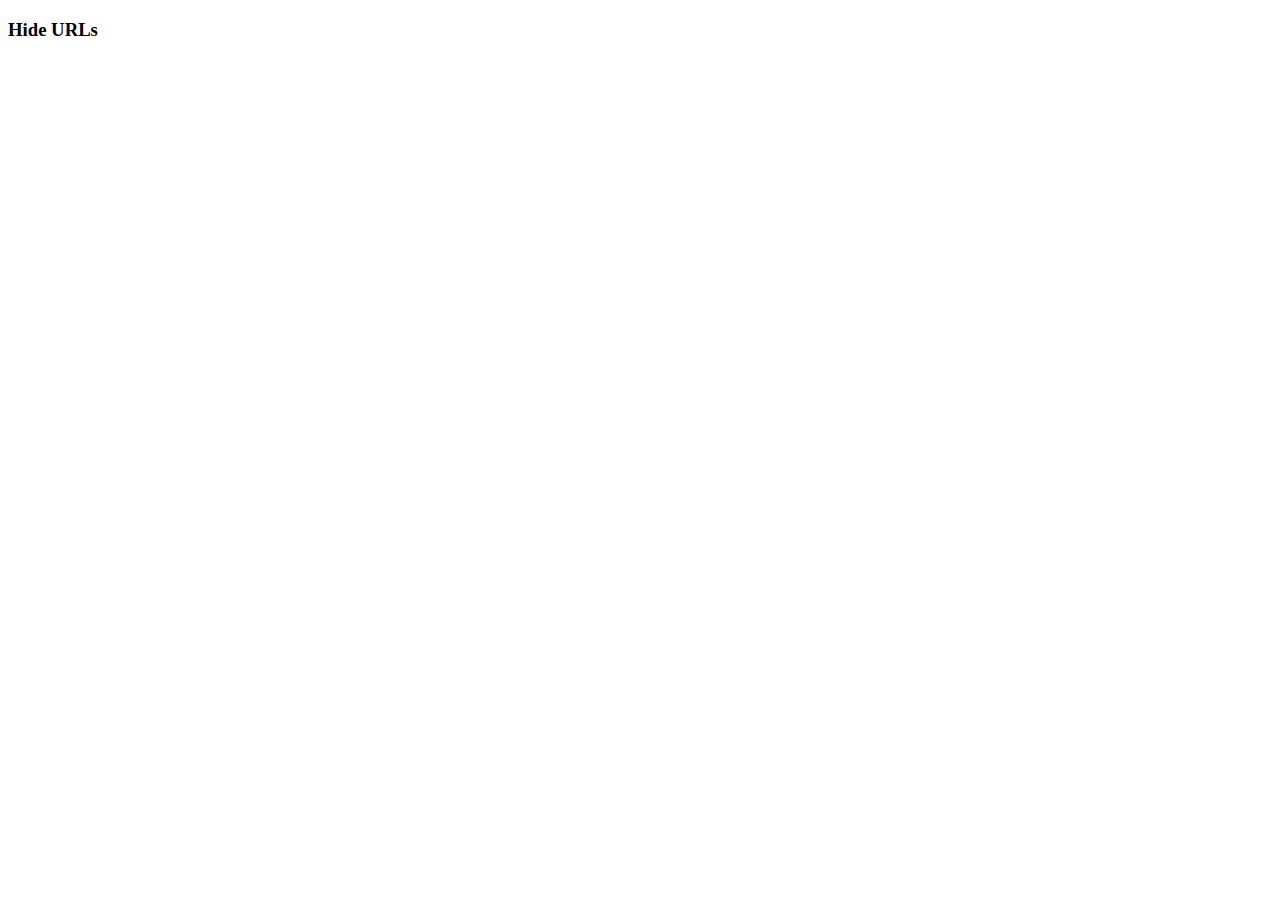
==== popup.html @ 5d8dfc85 "ポップアップを作成" ====
<!DOCTYPE html>
<html>
  <head>
    <title> Hide Unnecessary Site</title>
    <script type="text/javascript" src="jquery-3.3.1.min.js"></script>
    <script type="text/javascript" src="popup.js"></script>
    <link rel="stylesheet" type="text/css" href="popup.css">
  </head>

  <body>
    <h3>Hide URLs</h3>
    <div id="urls"></div>
  </body>
</html>
---- popup.css ----
body {
  min-width: 300px;
}
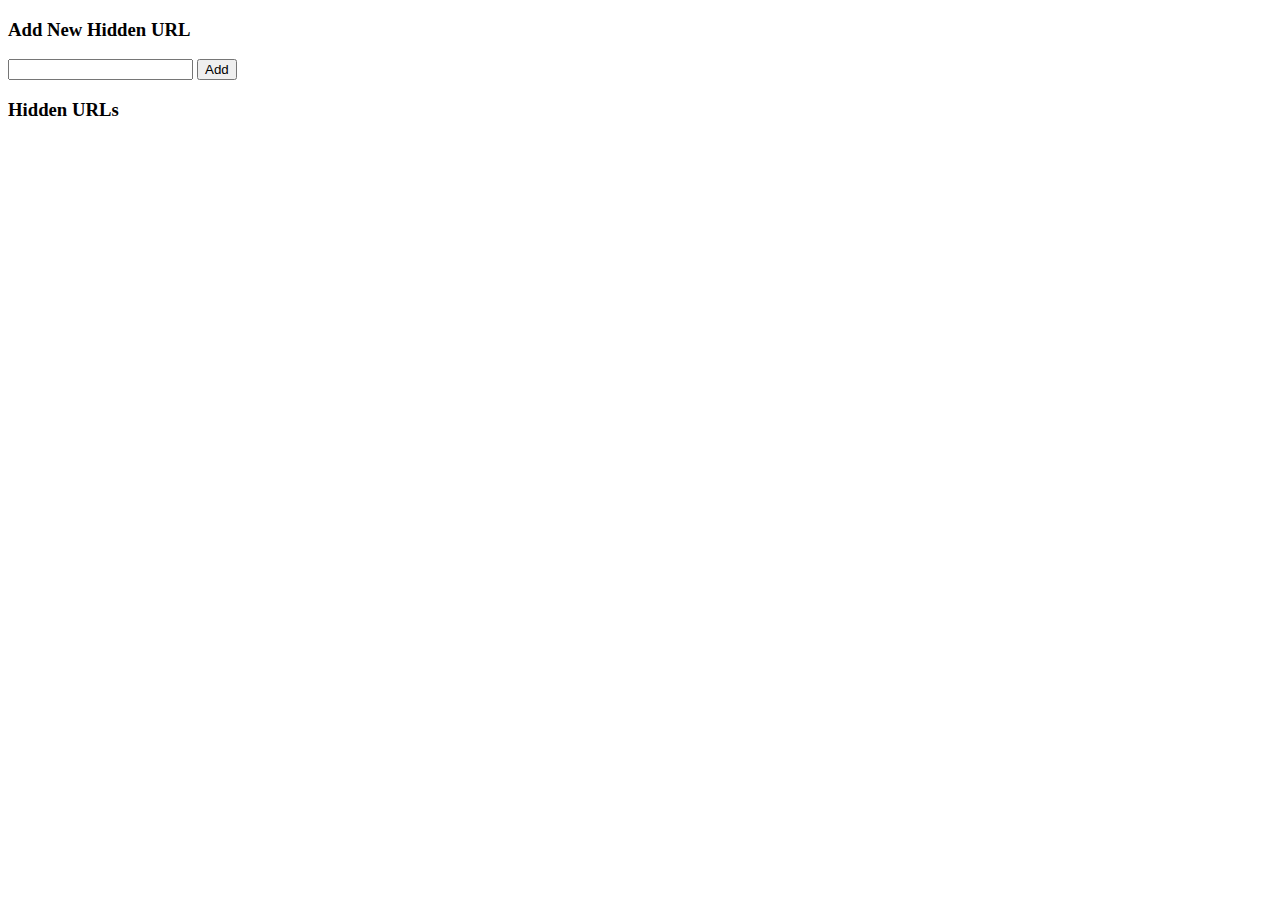
==== commit 0533adaa: "ポップアップのURLクリック時に新規タブで開くよう修正" ====
--- a/popup.html
+++ b/popup.html
@@ -8,7 +8,14 @@
   </head>
 
   <body>
-    <h3>Hide URLs</h3>
+    <h3>Add New Hidden URL</h3>
+    <div>
+      <form>
+        <input id="newUrl" type="text">
+        <button id="addButton" type="button">Add</button>
+      </form>
+    </div>
+    <h3>Hidden URLs</h3>
     <div id="urls"></div>
   </body>
 </html>
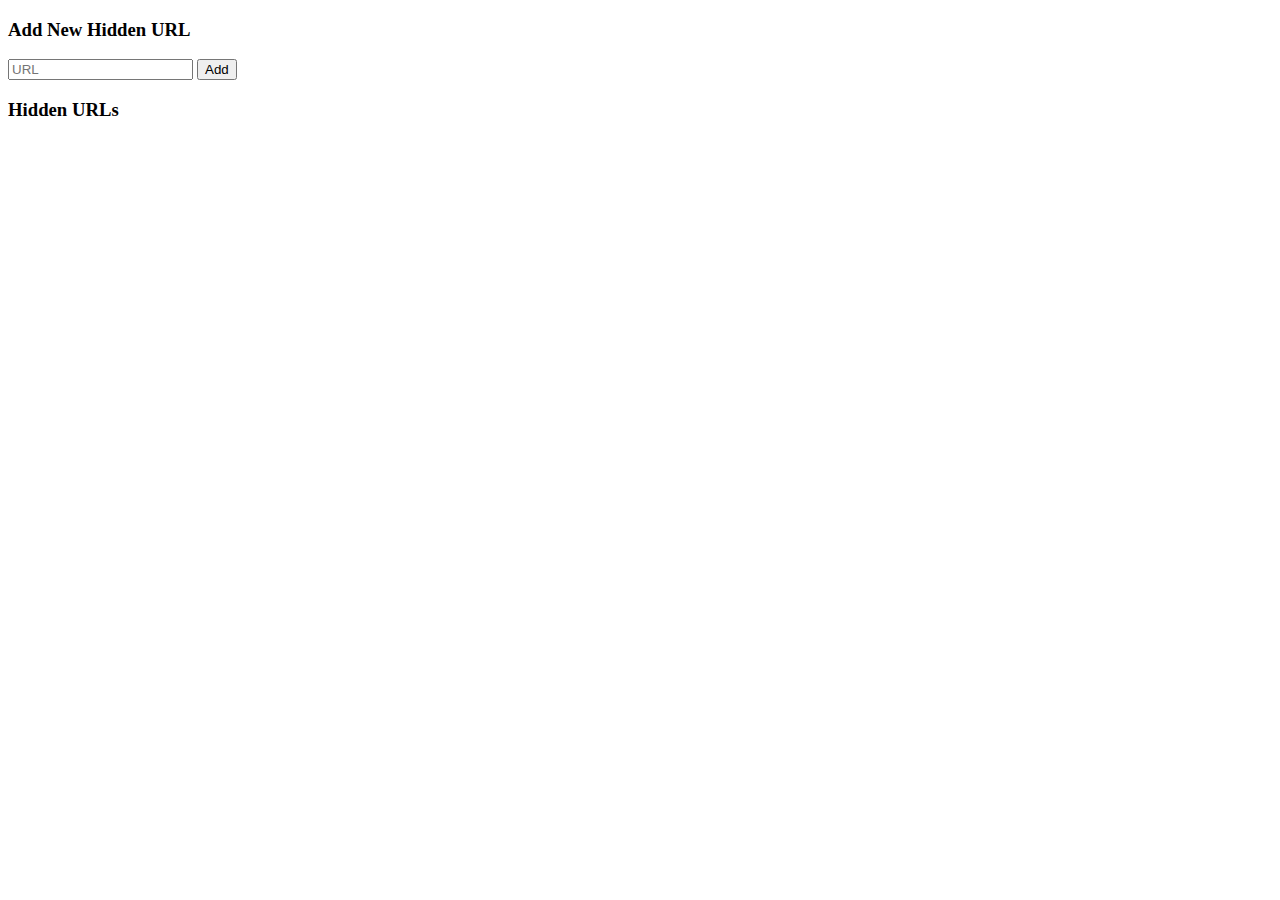
==== commit 36c63696: "rename" ====
--- a/popup.html
+++ b/popup.html
@@ -11,7 +11,7 @@
     <h3>Add New Hidden URL</h3>
     <div>
       <form>
-        <input id="newUrl" type="text">
+        <input id="newUrl" type="text" placeholder="URL">
         <button id="addButton" type="button">Add</button>
       </form>
     </div>
--- a/popup.css
+++ b/popup.css
@@ -1,3 +1,11 @@
 body {
-  min-width: 300px;
+  min-width: 500px;
+}
+
+.hiddenContent {
+  overflow: auto;
+}
+
+.removeButton {
+  float: right;
 }